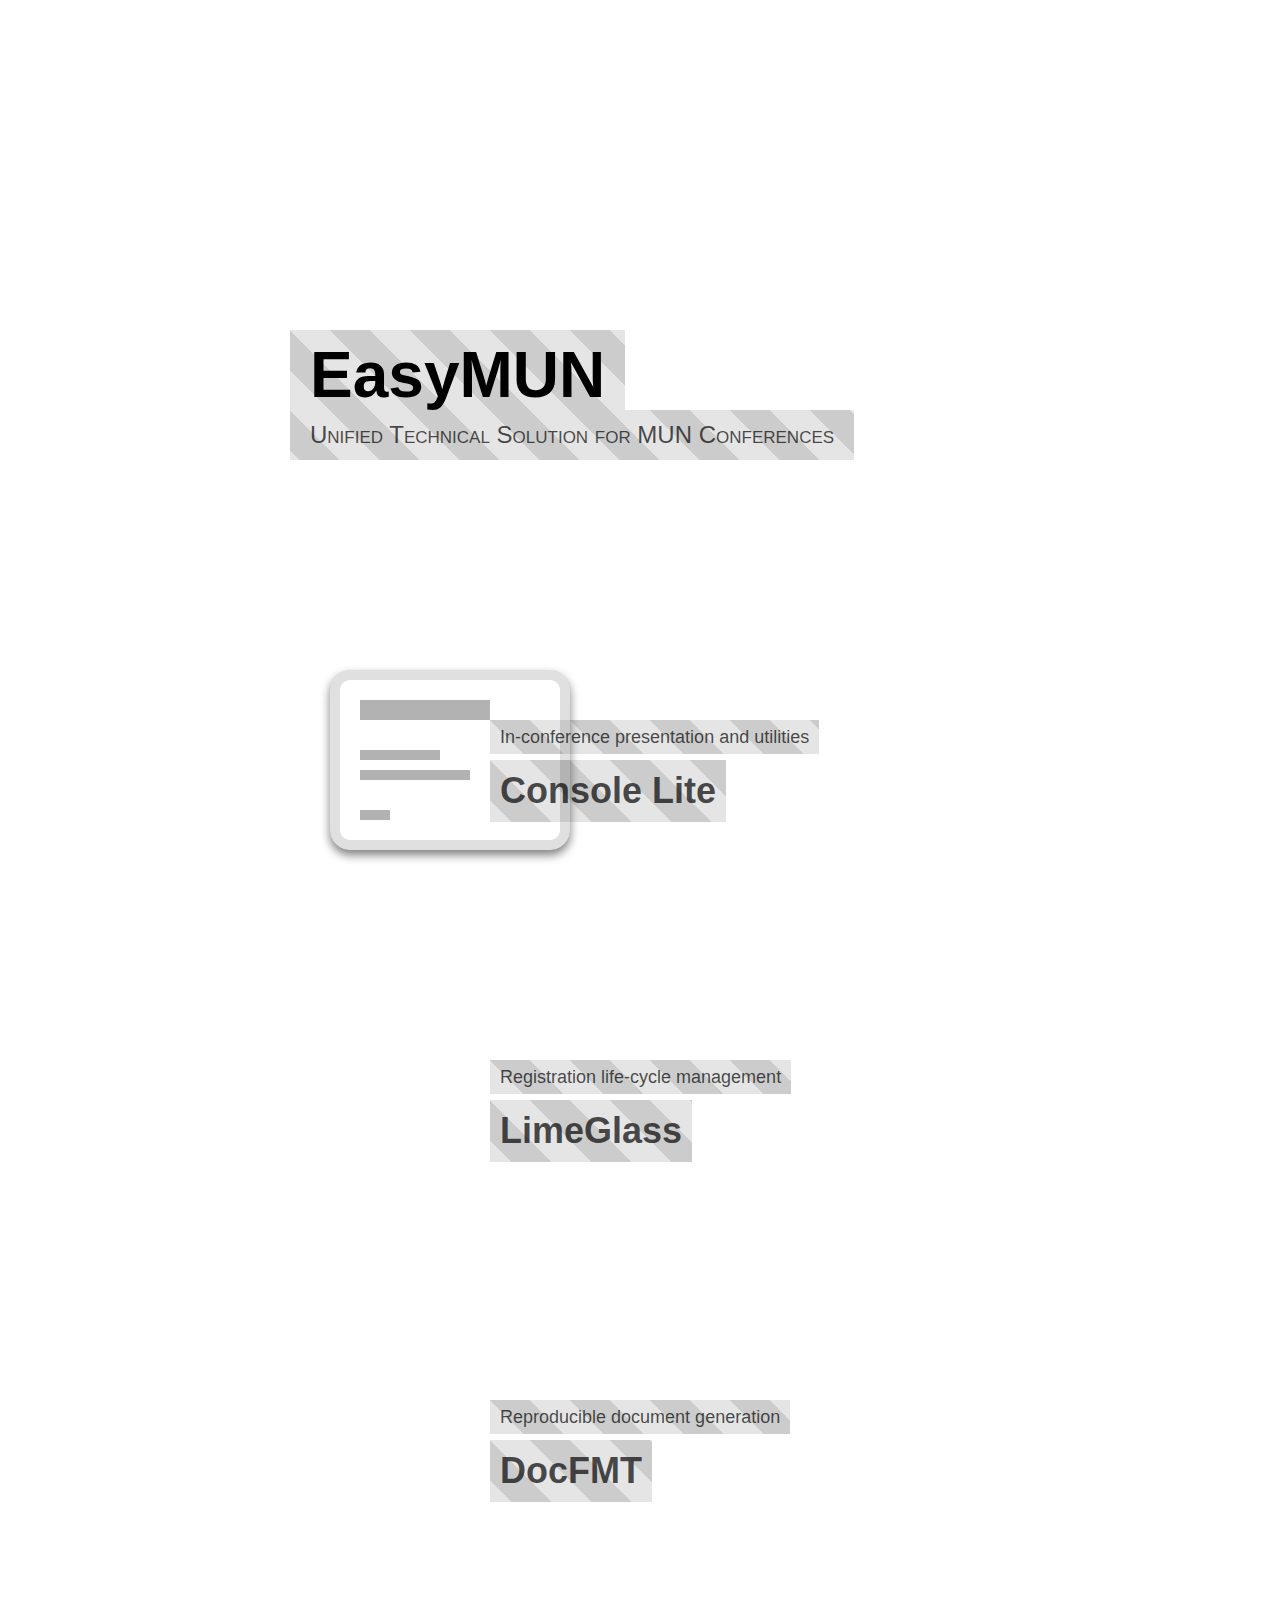
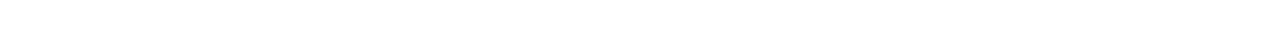
==== index.html @ c0422c5d "Added homepage for Console Lite" ====
<!DOCTYPE html>

<html>
  <head>
    <meta charset="utf-8">
    <title>EasyMUN</title>
    <link rel="stylesheet" href="style.css">
    <script src="script.js" href="script.js"></script>
  </head>
  <body>
    <div class="head-container">
      <div class="head-background"></div>
      <div class="head">
        <div class="brand">EasyMUN</div>
        <div class="slogan">Unified Technical Solution for MUN Conferences</div>
      </div>
    </div>
    <div class="container">
      <div class="products">
        <a class="product" href="/console-lite">
          <img class="icon" src="cl.png">
          <div class="name">Console Lite</div>
          <div class="desc">In-conference presentation and utilities</div>
        </a>
        <div class="product">
          <div class="name">LimeGlass</div>
          <div class="desc">Registration life-cycle management</div>
        </div>
        <div class="product">
          <div class="name">DocFMT</div>
          <div class="desc">Reproducible document generation</div>
        </div>
      </div>
    </div>
  </body>
</html>
---- style.css ----
/* Fixes */
* {
  box-sizing: inherit;
}

html {
  box-sizing: border-box;
}

body {
  margin: 0;

  font-family: Helvetica, Arial, 'Source Han Sans', 'PingFang SC', 'Microsoft YaHei', sans-serif;
}

.head-container {
  padding: 100px 60px;
  position: relative;
}

.head-background {
  background-image: url(head.jpg);
  position: absolute;
  top: 0;
  bottom: 0;
  left: 0;
  right: 0;

  background-size: cover;

  z-index: 0;

  filter: grayscale(0.8) opacity(.3);

  background-position: 50% 60%;
}

.head {
  min-height: 360px;

  display: flex;
  flex-direction: column;
  align-items: flex-start;
  justify-content: flex-end;

  max-width: 700px;
  margin: auto;

  z-index: 1;

  position: relative;
}

.slogan {
  font-size: 24px;
  line-height: 30px;
  font-weight: 100;

  background: linear-gradient(45deg, rgba(0,0,0,.1) 0%, rgba(0,0,0,.1) 25%, rgba(0,0,0,.2) 25%, rgba(0,0,0,.2) 50%, rgba(0,0,0,.1) 50%, rgba(0,0,0,.1) 75%, rgba(0,0,0,.2) 75%);
  background-size: 80px 80px;
  padding: 10px 20px;
  color: rgba(0,0,0,.7);

  font-variant: small-caps;
}

.brand {
  background: linear-gradient(45deg, rgba(0,0,0,.1) 0%, rgba(0,0,0,.1) 25%, rgba(0,0,0,.2) 25%, rgba(0,0,0,.2) 50%, rgba(0,0,0,.1) 50%, rgba(0,0,0,.1) 75%, rgba(0,0,0,.2) 75%);
  background-size: 80px 80px;
  padding: 10px 20px;
  padding-bottom: 0;

  background-position: 0 0;
  font-size: 64px;
  line-height: 70px;
  font-weight: 900;
}

.container {
  padding: 0 60px;
}

.products {
  max-width: 700px;
  margin: auto;
  padding: 20px 0;
}

.icon {
  height: 320px;
  width: 320px;
}

.name {
  font-size: 36px;
  position: absolute;
  left: 200px;
  top: 160px;
  background: linear-gradient(45deg, rgba(0,0,0,.1) 0%, rgba(0,0,0,.1) 25%, rgba(0,0,0,.2) 25%, rgba(0,0,0,.2) 50%, rgba(0,0,0,.1) 50%, rgba(0,0,0,.1) 75%, rgba(0,0,0,.2) 75%);
  background-size: 80px 80px;

  font-weight: 900;

  padding: 10px;
}

.desc {
  font-size: 18px;
  line-height: 24px;

  background: linear-gradient(45deg, rgba(0,0,0,.1) 0%, rgba(0,0,0,.1) 25%, rgba(0,0,0,.2) 25%, rgba(0,0,0,.2) 50%, rgba(0,0,0,.1) 50%, rgba(0,0,0,.1) 75%, rgba(0,0,0,.2) 75%);
  background-size: 80px 80px;

  background-position: 0 40px;

  display: inline-block;
  padding: 5px 10px;

  position: absolute;
  left: 200px;
  top: 120px;

  font-weight: 100;
}

.product {
  color: rgba(0,0,0,.7);
  cursor: pointer;
  margin: 20px 0;
  height: 320px;

  position: relative;
  display: block;
}

.product div {
  transition: background-position .2s ease;
}

.product:hover {
  color: rgba(0,0,0,1);
}

.product:hover .name {
  background-position: 0 -40px;
}

.product:hover .desc {
  background-position: 0 0px;
}

/* Individual pages */

nav {
  height: 100px;
  position: fixed;
  top: 0;
  left: 0;
  right: 0;
  padding: 0 40px;

  display: flex;
  align-items: center;

  background: rgba(255,255,255,.8);

  transition: height .2s ease, box-shadow .2s ease;

  z-index: 100;
}

nav.retracted {
  height: 80px;
  box-shadow: rgba(0,0,0,.12) 0 4px 12px;
}

.nav-brand {
  flex: 1;
  font-size: 24px;
  font-weight: 700;
}

main.product-main {
  margin-top: 100px;
  padding: 40px 0 100px 0;

  flex-direction: column;

  display: flex;
  align-items: center;
  justify-content: center;
}

.product-heading {
  display: inline-block;
  position: relative;
  padding-right: 100px;
}

.product-heading img {
  max-width: 500px;
}

.product-brand {
  font-size: 52px;
  font-weight: 900;
  position: absolute;
  top: 50%;
  left: 35%;
  padding: 10px;
  white-space: nowrap;

  background: linear-gradient(45deg, rgba(0,0,0,.1) 0%, rgba(0,0,0,.1) 25%, rgba(0,0,0,.2) 25%, rgba(0,0,0,.2) 50%, rgba(0,0,0,.1) 50%, rgba(0,0,0,.1) 75%, rgba(0,0,0,.2) 75%);
  background-size: 80px 80px;
}

.product-download {
  align-items: center;
  justify-content: center;
}

.product-btn {
  padding: 15px 20px;
  min-width: 150px;
  text-align: center;
  font-size: 18px;
  line-height: 24px;
  background: rgba(0,0,0,.12);
  border: none;
  border-radius: 4px;
  box-shadow: rgba(0,0,0,.3) 0 2px 6px;
  cursor: pointer;
  color: rgba(0,0,0,.7);
  outline: 0;
  margin: 0 10px;

  transition: box-shadow .2s ease, color .2s ease;
}

.product-btn.primary {
  background: #a5d6a7;
  font-weight: 900;
}

.product-btn:hover {
  box-shadow: rgba(0,0,0,.3) 0 4px 12px;
  color: black;
}

.ver-hint {
  margin-left: 10px;
  font-weight: 400;
  color: rgba(0,0,0,.38);
  margin-top: 10px;
  font-size: 14px;
}

.all-vers {
  display: none;
  width: 500px;
  margin-top: 20px;
}

.all-vers h2 {
  text-align: center;
}

.all-vers.shown {
  display: block;
}

.all-vers div {
  margin-top: 5px;
}

.all-vers a {
  cursor: pointer;
  text-decoration: underline;
}
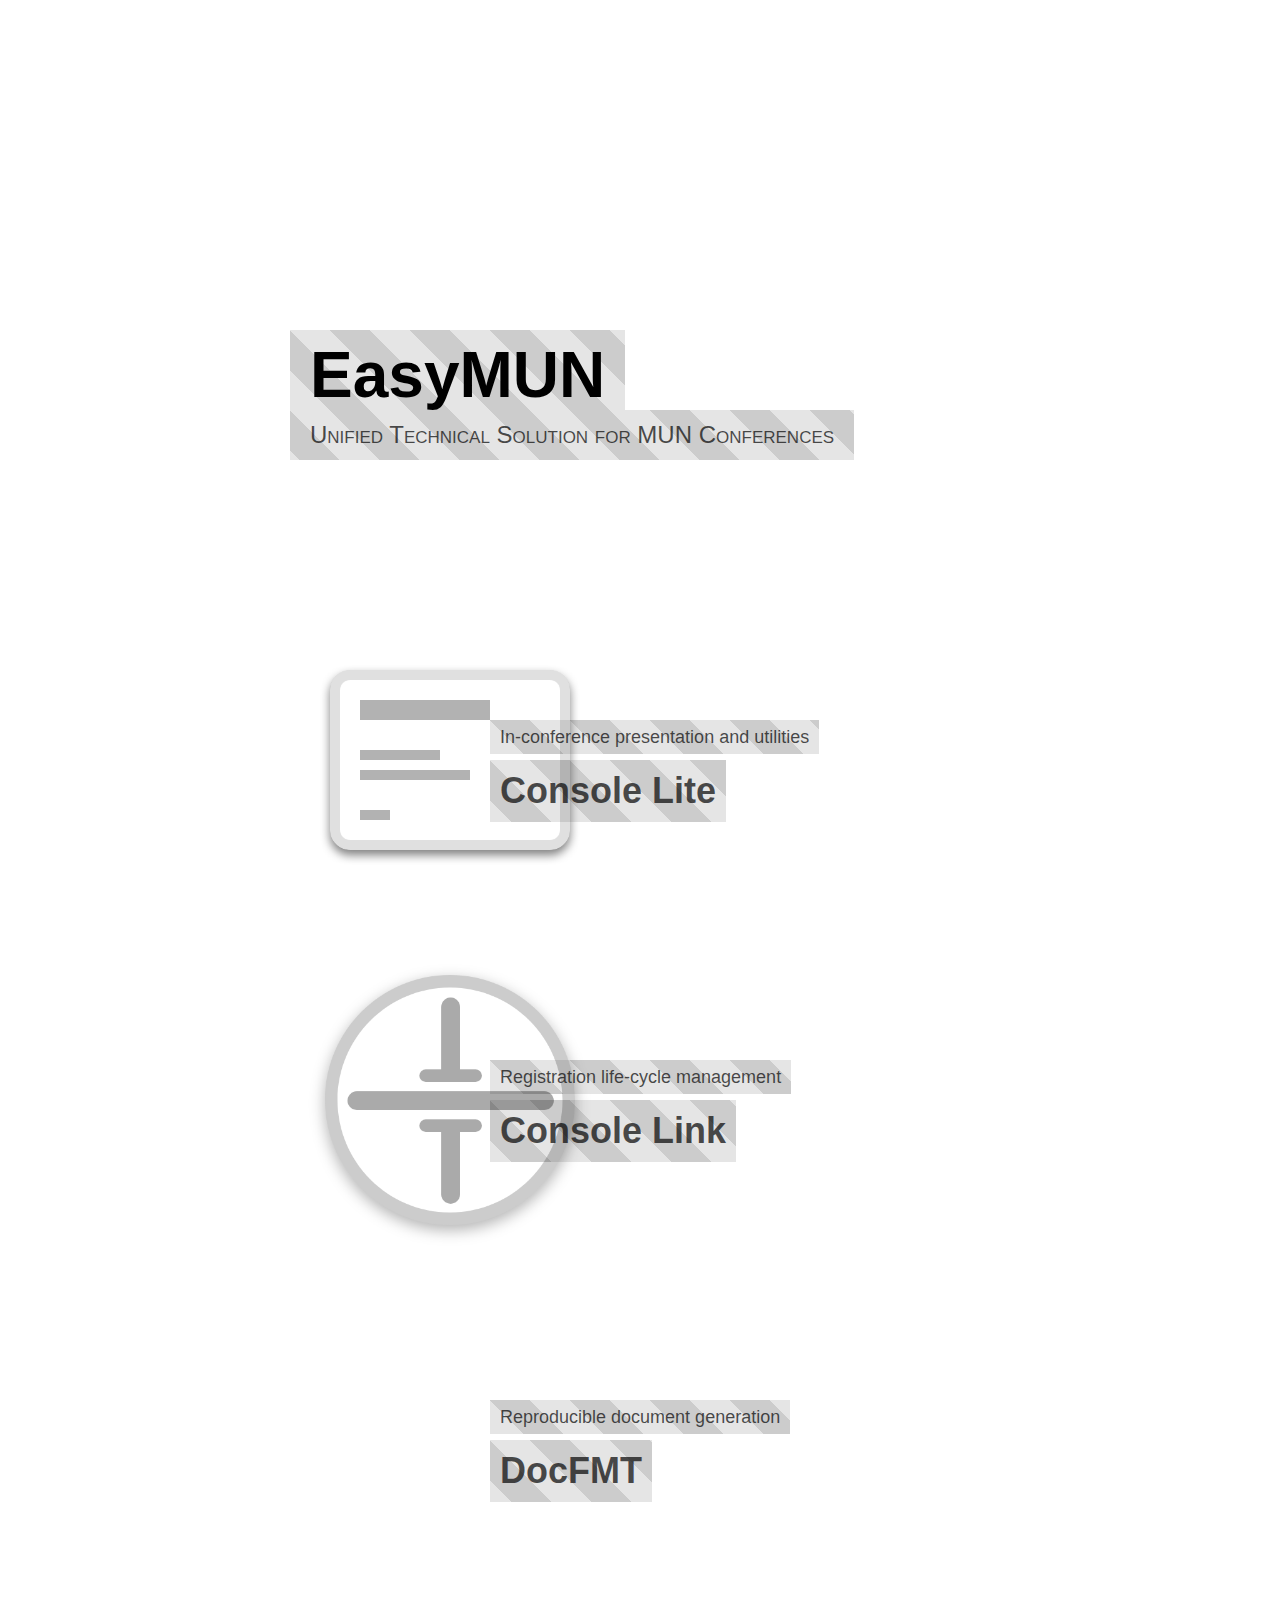
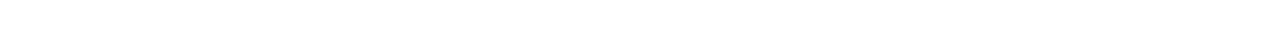
==== commit 0dc49d38: "Added Console Link and compressed header image" ====
--- a/index.html
+++ b/index.html
@@ -18,14 +18,15 @@
     <div class="container">
       <div class="products">
         <a class="product" href="/console-lite">
-          <img class="icon" src="cl.png">
+          <img class="icon" src="lite.png">
           <div class="name">Console Lite</div>
           <div class="desc">In-conference presentation and utilities</div>
         </a>
-        <div class="product">
-          <div class="name">LimeGlass</div>
+        <a class="product" href="https://link.easymun.com">
+          <img class="icon" src="link.png">
+          <div class="name">Console Link</div>
           <div class="desc">Registration life-cycle management</div>
-        </div>
+        </a>
         <div class="product">
           <div class="name">DocFMT</div>
           <div class="desc">Reproducible document generation</div>
--- a/style.css
+++ b/style.css
@@ -11,6 +11,12 @@
   margin: 0;
 
   font-family: Helvetica, Arial, 'Source Han Sans', 'PingFang SC', 'Microsoft YaHei', sans-serif;
+}
+
+a {
+  color: inherit;
+  cursor: pointer;
+  text-decoration: none;
 }
 
 .head-container {
